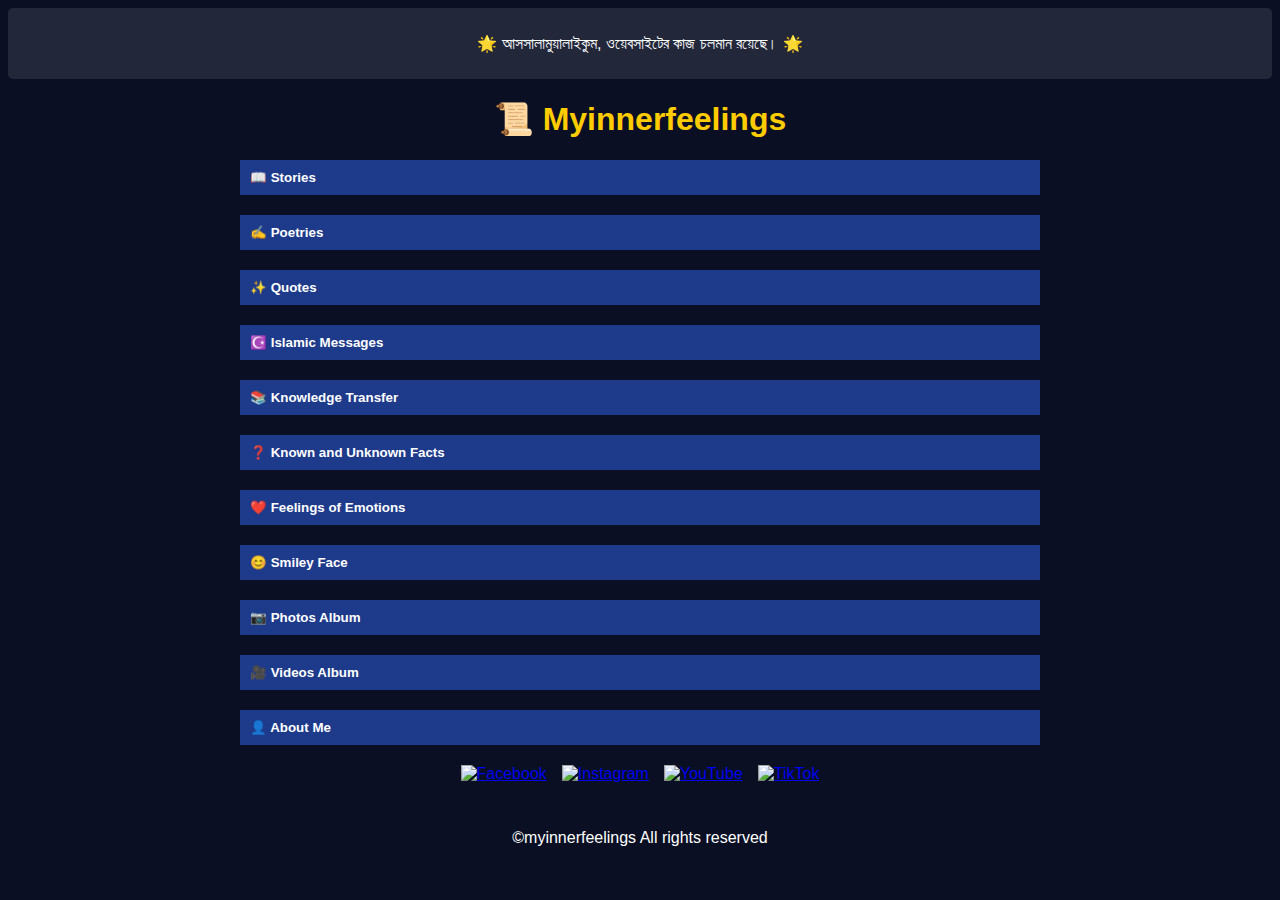
==== index.html @ 59eee8f8 "Update index.html" ====
<!DOCTYPE html>
<html lang="bn">
<head>
<meta name="google-site-verification"

content="6bjvBMALWDk8DVkscQzaWMut0Qxj9tDEAYohpr

FvNgQ"/>

<meta name="google-adsense-account" content="ca-pub-8834000669887786">

    <meta charset="UTF-8">
    <meta name="viewport" content="width=device-width, initial-scale=1.0">
    <title>Myinnerfeelings</title>
    <style>
        /* General Styling */
        body {
            background-color: #0a0f24;
            color: white;
            font-family: Arial, sans-serif;
            text-align: center;
        }
        .container {
            width: 90%;
            margin: auto;
            max-width: 800px;
        }
        h1 {
            color: #ffcc00;
        }
        .category, .sub-category {
            margin: 20px 0;
        }
        .btn {
            background-color: #1e3a8a;
            color: white;
            font-weight: bold;
            padding: 10px;
            width: 100%;
            border: none;
            cursor: pointer;
            text-align: left;
        }
        .btn:hover {
            background-color: #2563eb;
        }
        .content {
            display: none;
            background-color: #162447;
            padding: 10px;
            border-radius: 5px;
            margin-top: 5px;
        }
        /* Photo Album */
        .gallery img {
            width: 100px;
            height: 100px;
            cursor: pointer;
            margin: 5px;
            border-radius: 5px;
        }
        /* Video Album */
        .video-gallery video {
            width: 200px;
            height: 120px;
            margin: 5px;
            border-radius: 5px;
        }
        /* Welcome Message */
        .welcome {
            background-color: rgba(255, 255, 255, 0.1);
            padding: 10px;
            border-radius: 5px;
            margin-bottom: 20px;
            display: block;
        }
        /* Social Media Icons */
        .social-icons {
            margin-top: 15px;
        }
        .social-icons a {
            margin: 10px;
            display: inline-block;
            font-size: 24px;
        }
        /* Footer */
.footer {
    margin-top: 20px;
    padding: 10px;
    text-align: center; /* টেক্সট মাঝখানে আনবে */
    background: none; /* ব্যাকগ্রাউন্ড রিমুভ করবে */
    color: #fff; /* লেখার রং ঠিক রাখবে */
}
        }
    </style>

<style>
        /* টেক্সট সিলেক্ট বন্ধ */
        body {
            user-select: none;
            -webkit-user-select: none;
            -moz-user-select: none;
            -ms-user-select: none;
        }

        /* টেক্সট ডিজাইন */
        .content {
            font-size: 14px;
            font-family: Arial, sans-serif;
            padding: 20px;
            background-color: #1a1a2e;
            color: white;
            text-align: center;
            border-radius: 10px;
            width: 80%;
            margin: auto;
            box-shadow: 0 0 10px rgba(255, 255, 255, 0.2);
        }
    </style>





</head>

<body>





<div class="content">
        <h2>এই কন্টেন্ট কপি করা যাবে না!</h2>
        <p>CSS ব্যবহার করে এই টেক্সট সিলেক্ট করা যাবে না এবং কপি করাও সম্ভব হবে না।</p>
        <img src="example.jpg" alt="নরমাল ইমেজ">
        <p><a href="#">এই লিংক এখন কাজ করবে</a></p>
    </div>




    <!-- Welcome Message -->
    <div class="welcome" id="welcome">
        <p>🌟 আসসালামুয়ালাইকুম, ওয়েবসাইটের কাজ চলমান রয়েছে। 🌟</p>
    </div>

    <div class="container">
        <h1>📜 Myinnerfeelings </h1>

   
    <!-- All Categories -->
<div class="category">
    <button class="btn" onclick="toggleContent('stories')">📖 Stories</button>
    <div class="content" id="stories">
        
        <!-- সাদা পৃষ্ঠায় তুমি -->
        <button class="btn" onclick="toggleContent('sada_pustay_tumi')">📜 সাদা পৃষ্ঠায় তুমি</button>
        <div class="content" id="sada_pustay_tumi">
            <p>

তার সাথে যোগাযোগ নেই বহুদিন । তার জন্য খুব মন পুড়ছে। তার সাথে বড্ড যোগাযোগের ইচ্ছে হচ্ছিল। আমি বন্ধুকে বললাম, “ তাকে দেখতে যাবো, তুই কি আমার সঙ্গে যাবি"? সে সম্মতি সূচক মাথা নাড়ল। অতঃপর, তাকে দেখার জন্য রওনা দিলাম। 

পৌঁছে গিয়ে দেখলাম তার বাড়ির সামনে অনেক বড় গেট।  ভিতরে গিয়ে প্রবেশ করে দেখি, তখন সে পড়ার টেবিলে। আমি তাকে সম্মোধন করলে সে সাড়া দেয়। আমি তার সঙ্গে কথা বলছি, সে তখন চেয়ারে হেলান দিয়ে আনমনে আমার কথাগুলো শুনছিলো ।

আমি তাকে কিছু সাদা প্রিন্ট পেপার্স দিতে লাগলাম। সে বলল, এগুলো কি?

আমি বললাম , জানেন? আপনার সাথে এই দীর্ঘদিন যোগাযোগ না হওয়ায়, মনের মধ্যে এতো কথা জমা হয়েছে। সেগুলো প্রকাশ করা জন্য এই পেপার্সগুলো নিয়েছিলাম। 
কিন্তু প্রকাশ করতে পারি নি। মনের মাঝে এতো কথা লুকায়িত, কি থেকে কি প্রকাশ করবো ভেবে পাচ্ছিলাম না। 

এই সাদা পৃষ্ঠাগুলোতে আমার ভিতরে জমে থাকা হাজারো অতৃপ্তি খুঁজে পাবেন, যা এই দীর্ঘদিন আপনার সাথে প্রকাশ করতে পারি নি 😌

অতঃপর, তার মা প্রবেশ করলে, আমি ইতস্তত বোধ করলাম। 

আমি উনাকে বললাম , “জানেন আন্টি, আপনার মেয়ে না আমার খুব ভালো একজন বন্ধু 😂”</p>
        </div>

        <!-- হারিয়ে যাওয়া -->
        <button class="btn" onclick="toggleContent('hariye_jawa')">🖊️ হারিয়ে যাওয়া</button>
        <div class="content" id="hariye_jawa">
            <p>টিকেট চেক করে নির্দিষ্ট সিটে বসলাম। ট্রেন চলা শুরু করলো। কিছুক্ষণ পর হঠাৎ করে থেমে যায়।
বুঝা গেল, ট্রেন নষ্ট হয়ে গেছে। মনে হয়, আর চলবে না। 
যায় হোক, নিচে একটু নামি, ট্রেন মেরামত হলে আবার উঠবো নে। 
হঠাৎ বৃষ্টি বৃষ্টি ভাব। বৃষ্টি যাতে না ছুঁয়ে যায়, তাই একটা ঘরে প্রবেশ করলাম। হঠাৎ করে শুনি, ট্রেন চলাচলের শব্দ। উঁকি দিয়ে দেখি, আমাদের ট্রেনটি নয় সেটা অন্যটা ছিলো। 

কিছুক্ষণ মূহূর্ত পর দেখলাম, আমাদের ট্রেনটিও চলা শুরু করলো। তাকিয়ে দেখা ছাড়া উপায় ছিল না। অতঃপর মিস করে ফেললাম। কিন্তু ট্রেনের মধ্যে একটি ব্যাগ রেখে আসছি, যেখানে কিছু মূল্যবান জিনিসপত্র ছিল, যার জন্য আফসোস হয়। 
যায় হোক, অতঃপর ট্রেনের পিছনে তাড়া নিলাম। একজনকে জিজ্ঞেস করলাম, এই ট্রেনের পরবর্তী স্টেশন কোথায়? সে বলল, " অমুক জায়গায়" ।
আমি অমুক জায়গা উদ্দেশ্যে দৌড়ে যাচ্ছিলাম, কিন্তু দৌড়ায় কি ট্রেনের সাথে পারা যায়? খুবই আগ্রহে অপেক্ষায় ছিলাম কখন একটি গাড়ি আসবে। কিন্তু রাস্তায় তেমন কোন গাড়ির দেখাই নাই, সব কিছু শুন্য। 

অতঃপর, একটা প্রতিকূল পরিস্থিতির মধ্যে মুখোমুখি হলাম।
একজনকে জিজ্ঞেস করলাম, কিভাবে পার হবো?
সে শিখিয়ে দিলো । কিন্তু আমি পারলাম না পার হতে 😅 বিপদে পড়ে গেলাম। অতঃপর একজন এসে আমাকে খুব তিরস্কার করতে লাগলো, আরে এই বিপদ এইভাবে পার করতে নিই, এটাকে এইভাবে পার করতে হয়। 
অতঃপর বুঝতে পারলাম, সত্যিই তো । আসলেই, সেই মূল্যবান (ব্যাগটা) জন্য আমার সবকিছুই হঠাৎ যেনো উল্টাপাল্টা লাগছে, তাই মাথা কাজ করছে না। 

যায় হোক, এখানে আমাকে অনেক কিছু শিখিয়েছে। আমি কেনই বা ট্রেন থেকে নামতে গেলাম। আহ্, ট্রেন থেকে যদি নাই নামতাম, তাহলে এমন পরিস্থিতি মধ্যে পড়তে হতো না। 
আর এটাও ভাবলাম, নেমে তেমন একটা মন্দ হয় নি, একটি নতুন অভিজ্ঞতার মুখোমুখি হলাম। 
অতঃপর, সামনের দিকে অগ্রসর হলাম। 

#সমাপ্ত</p>
            <p>#সমাপ্ত</p>
        </div>

    </div>
</div>


        

<div class="category">
    <button class="btn" onclick="toggleContent('poetries')">✍️ Poetries</button>

    <div class="content" id="poetries">
        <!-- অপেক্ষায় চক্রাকার -->
        <button class="btn" onclick="toggleContent('অপেক্ষায় চক্রাকার')">🖊️ অপেক্ষায় চক্রাকার</button>
        <div class="content" id="অপেক্ষায় চক্রাকার">
            <p>প্রিয়তে ফিরে পাওয়ার আকাঙ্ক্ষায়<br>
                কাটিয়ে দেওয়া অপেক্ষার মূহূর্ত,<br>
                যেনো মনে হয়, রয়েছে সে অজানায়<br>
                ফিরে আসবে কখন, বাড়ছে কি দূরত্ব!</p>

            <p>তাকে ফিরে পাওয়ার আকাঙ্ক্ষায়<br>
                থাকি আনমনে বসে তারি অপেক্ষায়</p>

            <p>অতঃপর ঘটিল অবসান অপেক্ষার<br>
                তাহাকে ফিরে পাওয়ায়,<br>
                সময়টা হারিয়ে হঠাৎ নামলে আঁধার<br>
                কয়েক সেকেন্ড মূহূর্ত ভাবনায়!</p>

            <p>মনে হলো, রয়েছি তারি সাথে যেনো<br>
                জন্ম-জন্মান্তর;<br>
                তবে কি পুণরায় দাঁড়িয়ে গুণবো অপেক্ষার প্রহর?</p>
        </div>

        <!-- আবার আসিব ফিরে -->
        <button class="btn" onclick="toggleContent('আবার আসিব ফিরে')">🖊️ আবার আসিব ফিরে</button>
        <div class="content" id="আবার আসিব ফিরে">
            <p>আবার আসিব ফিরে<br>
                তার নীড়ে,<br>
                হয়তো সেই আমি<br>
                কিংবা ছদ্মবেশীর ভীড়ে!</p>

            <p>হয়তো আমি হারিয়ে যাবো<br>
                তার অনূভুতির অন্ধকারে—<br>
                হয়তো বা কখনো সন্ধ্যায়,<br>
                একদিন সন্ধ্যার বেলায়<br>
                সাঁঝের তারা হয়ে ফুটে থাকবো,<br>
                একা তার নীড়ায় !</p>

            <p>হয়তো আমি ভুলে যাবো সব,<br>
                তার সাথে ঘটে যাওয়া যত অনুভব!</p>

            <p>তবুও আবার আসিব ফিরে<br>
                তারি নীড়ে ।<br>
                হয়তো সেই তুমি অপেক্ষা করিবে<br>
                শত শতাব্দীর ভীড়ে।</p>

            <p><em>Inspire from Jibanananda Das 🖤</em></p>
        </div>

        <!-- নিঃশব্দ অনূভুতি -->
        <button class="btn" onclick="toggleContent('নিঃশব্দ অনূভুতি')">🖊️ নিঃশব্দ অনূভুতি</button>
        <div class="content" id="নিঃশব্দ অনূভুতি">
            <p>তুমি পুকুর পাড়ে বসো না।<br>  
               কারণ, তার নিঃশব্দতা তোমায় বোবা করে রাখবে ;⁠)</p>

            <p>তুমি নদীর পাড়ে বসো না।<br>  
               কারণ, তার ভাঙ্গন তোমায় তলিয়ে নিবে ;⁠-⁠)</p>

            <p>তুমি সাগর পাড়ে বসো না।<br>  
               কারণ, তার উত্তাল ঢেউ তোমায় ভাসিয়ে নিবে 😅</p>

            <p>তুমি পুকুর<br>  
               করে রাখে নিঃশব্দ আমায়,</p>

            <p>তুমি বয়ে যাওয়া নদী<br>  
               তার ভাঙ্গন নিয়ে যায় আমায়,</p>

            <p>তুমি উত্তাল সমুদ্রের ঢেউ<br>  
               ভাসিয়ে নিয়ে যায় দূর দূরান্ত, যাতে দেখা না পায় তোমায়।</p>

            <p>আমি বরং হারিয়ে যায়, যাতে অনূভুতি বারবার খুঁজে না বেড়ায় :⁠0:⁠'⁠(:⁠-⁠!;⁠)</p>

            <p><strong>তোমায় 🤍</strong></p></div>

<!-- অন্তহীন যাত্রা -->
        <button class="btn" onclick="toggleContent('অন্তহীন যাত্রা')">🖊️ অন্তহীন যাত্রা</button>
        <div class="content" id="অন্তহীন যাত্রা">
            <p>সময় যায় বয়ে,<br>
                নদীর ঢেউয়ের মতো;<br>
                স্মৃতির পাতায় লেখা থাকে,<br>
                কিছু গল্প, কিছু ব্যথা!</p>

            <p>চলার পথের শেষ কোথায়,<br>
                জানে না কেউ;<br>
                তবুও জীবন ছুটে চলে,<br>
                অন্তহীন এক যাত্রায়।</p>
        </div>


    <!-- নীরবতায় প্রতিধ্বনি -->
        <button class="btn" onclick="toggleContent('নীরবতায় প্রতিধ্বনি')">🖊️নীরবতায় প্রতিধ্বনি </button>
        <div class="content" id="নীরবতায় প্রতিধ্বনি">
      <p>তোমার অপেক্ষায় বসে আছি নীরবে, জানালার ফাঁকে বৃষ্টি পড়ে ঝিরিঝিরি ধীরে। কতক্ষণ যে গেল, কতটা আর বাকি, মনে হচ্ছে যেন সময় থমকে আছে।</p>

<p>ঘরের কোণে পড়ে আছে তোমার ছবি, তাকালেই মনে হয় ডাকবে তুমি কাছে। কিন্তু নেই কোন সাড়া, শুধু নীরবতা, আর হৃদয়ের গভীরে অপেক্ষার যন্ত্রণা।</p>

<p>হঠাৎ দরজায় তোমার পদধ্বনি, মুহূর্তেই বদলে গেল চারপাশ। তোমাকে দেখে মন ভরে গেল আনন্দে, বিস্মৃত হল সব অপেক্ষার বেদনা।</p>

<p>তবুও জানি এই মিলন ক্ষণিকের, আবার তুমি চলে যাবে দূরে। আর আমি থাকবো এই খালি ঘরে, শুধু তোমার স্মৃতি আর অপেক্ষার চক্রে।</p>
</div>


        
    </div>
</div>


<div class="category">
    <button class="btn" onclick="toggleContent('quotes')">✨ Quotes </button>
    <div class="content" id="quotes">
        
        <!-- বিচারের চোখে করুনা; রাষ্ট্রের পরম দুর্দশা -->
        <button class="btn" onclick="toggleContent('Bicharer_Name_Koruna:Rastror_Porom_Durdosha')">বিচারের চোখে করুনা; রাষ্ট্রের পরম দুর্দশা</button>
        <div class="content" id="Bicharer_Name_Koruna:Rastror_Porom_Durdosha">
<p> 
একটি রাষ্ট্রের সবচেয়ে দুঃখজনক অবস্থা হলো,<br>
“ সেই দেশের বিচার বিভাগ অপরাধের কঠিন কঠিন ধারা চালু করবে কিন্তু অপরাধীর প্রতি মায়া দেখাবে! ”

</p></div>

   <!-- দূরত্বের ভেতর অনূভুতি -->
        <button class="btn" onclick="toggleContent('দূরত্বের ভেতর অনূভুতি')">দূরত্বের ভেতর অনূভুতি</button>
        <div class="content" id="দূরত্বের ভেতর অনূভুতি">
<p> "কিছু মানুষ দূরে গিয়েও কাছে থাকে, আবার কিছু মানুষ কাছে থেকেও বহুদূরে।"</p></div>

</div></div>







        <div class="category"><button class="btn" onclick="toggleContent('islamic')">☪️ Islamic Messages</button>
            <div class="content" id="islamic"><button class="btn" onclick="toggleContent('ভারসাম্যপূর্ণ জীবন')">🦋 ভারসাম্যপূর্ণ জীবন</button>
                <div class="content" id="ভারসাম্যপূর্ণ জীবন"> <div>

<p>আল্লাহ আমাদেরকে “ অতি আশাবাদী কিংবা হতাশাগ্রস্থ জাতি হিসেবে পরিচয় করিয়ে দেন নাই”! 

মহান আল্লাহ পাক আমাদের সম্পর্কে পরিচয় করিয়ে দিয়েছেন “মধ্যমপন্থী অর্থাৎ ভারসাম্যপূর্ণ জাতি" হিসেবে ☺️ (সূরা আল-বাকারা (২:১৪৩)

আর পুরো কুরআন মাজিদ তো ভারসাম্যপূর্ণ ❤️

তাই, জীবনে চলতে ফিরতে ভারসাম্যপূর্ণ হয়ে চলাই উত্তম 🪷</p>
</div>




</div></div>




        <div class="category"><button class="btn" onclick="toggleContent('facts')">📚 Knowledge Transfer</button>
            <div class="content" id="facts">

<button class="btn" onclick="toggleContent('Boro Shonkhar Dharana')">🔍 বড় সংখ্যার ধারণা </button>
                <div class="content" id="Boro Shonkhar Dharana">


    <h1>বিশ্বের বড় সংখ্যাগুলোর তালিকা</h1>

    <p>সংখ্যা গণনা করতে শুরু করলে এটি কখনো শেষ হয় না, কারণ সংখ্যা **অসীম (∞)** পর্যন্ত চলতে থাকে! তবে এখানে কিছু বিশাল সংখ্যার তালিকা দেওয়া হলো:</p>

    <p><b>1, 2, 3, 4, 5, ...</b></p>

    <p><b>10 (দশ)</b><br>
    - প্রথম দুই অঙ্কের সংখ্যা।</p>

    <p><b>100 (এক শত)</b><br>
    - তিন অঙ্কের সংখ্যা।</p>

    <p><b>1,000 (এক হাজার)</b><br>
    - সাধারণ জীবনে ব্যবহৃত বড় সংখ্যা।</p>

    <p><b>1,000,000 (দশ লক্ষ)</b><br>
    - এটিকে **1 মিলিয়ন** বলা হয়।</p>

    <p><b>1,000,000,000 (এক বিলিয়ন)</b><br>
    - ১০০ কোটি = ১ বিলিয়ন।</p>

    <p><b>1,000,000,000,000 (এক ট্রিলিয়ন)</b><br>
    - ১ ট্রিলিয়ন মানে **১০^১২**।</p>

    <p><b>10¹⁰⁰ (গুগল - Googol)</b><br>
    - ১-এর পরে ১০০টি শূন্য!</p>

    <p><b>10^(10¹⁰⁰) (গুগলপ্লেক্স - Googolplex)</b><br>
    - গুগল সংখ্যার উপরে ১০ লিখলে যা হয়।</p>

    <p><b>গ্রাহাম সংখ্যা (Graham's Number)</b><br>
    - এত বড় যে, এটাকে পুরো লিখে প্রকাশ করা অসম্ভব।</p>

    <p><b>TREE(3)</b><br>
    - গ্রাহাম সংখ্যার চেয়েও বড়!</p>

    <p><b>Rayo’s Number</b><br>
    - এটি সব সংজ্ঞায়িত সংখ্যার মধ্যে সবচেয়ে বড়!</p>

    <p><b>∞ (অসীম - Infinity)</b><br>
    - সবচেয়ে বড় ধারণাগত সংখ্যা, যা কোনো সীমাবদ্ধতা ছাড়াই চলে!</p>







 </div></div></div>


<!-- নতুন ক্যাটাগরি -->
<div class="category">
    <button class="btn" onclick="toggleContent('Gyanarjan')">❓ Known and Unknown Facts</button>
    <div class="content" id="Gyanarjan">

        <button class="btn" onclick="toggleContent('fact1')">🌍 Fact 1</button>
        <div class="content" id="fact1">


<strong> নাসার ইন্টারনেট স্পিড</strong> – নাসার ইন্টারনেট স্পিড সাধারণ মানুষের ইন্টারনেটের চেয়ে অনেক দ্রুত। নাসার নেটওয়ার্ক (ESnet) ব্যবহার করে <br> <strong>৯১ গিগাবাইট পার সেকেন্ড</strong> স্পিড পর্যন্ত পাওয়া যায়!</p>

</div>

 <button class="btn" onclick="toggleContent('fact2')">🌍 Fact 2</button>
        <div class="content" id="fact2">
<p><strong> চাঁদ ক্রমশ দূরে সরে যাচ্ছে</strong> – চাঁদ প্রতি বছর পৃথিবী থেকে <strong>৩.৮ সেন্টিমিটার</strong> দূরে সরে যাচ্ছে। একসময় এটি পৃথিবীর অনেক কাছাকাছি ছিল, আর কয়েক বিলিয়ন বছর পর এটি আমাদের আকাশে ছোট দেখাবে!</p></div>

 <button class="btn" onclick="toggleContent('fact3')">🌍 Fact 3</button>
        <div class="content" id="fact3">
 <p><strong> একটি মেঘের ওজন</strong> – সাধারণত একটি মাঝারি আকারের মেঘের ওজন প্রায় <strong>৫ লাখ কেজি</strong> হতে পারে, কিন্তু এটি বাতাসের চেয়ে হালকা হওয়ায় ভাসতে পারে!</p></div>
 <button class="btn" onclick="toggleContent('fact4')">🌍 Fact 4</button>
        <div class="content" id="fact4">

 <p><strong> আপনি মহাকাশে কাঁদতে পারবেন না</strong> – মহাকাশে শূন্য মাধ্যাকর্ষণ থাকায়, চোখের জল নিচে পড়ে না, বরং এটি চোখের আশেপাশে <strong>বুদবুদের মতো</strong> আটকে থাকে!</p></div>

 <button class="btn" onclick="toggleContent('fact5')">🌍 Fact 5</button>
        <div class="content" id="fact5">
<p><strong> অক্টোপাসের তিনটি হৃদয় আছে</strong> – অক্টোপাসের শরীরে তিনটি হৃদয় থাকে! যখন এটি সাঁতার কাটে, তখন একটির কাজ বন্ধ থাকে, আর বাকি দুটি কাজ চালিয়ে যায়।</p></div>

 <button class="btn" onclick="toggleContent('fact6')">🌍 Fact 6</button>
        <div class="content" id="fact6">
<p><strong> তোমার শরীরের ৯৯% পরমাণু প্রতি বছর বদলে যায়</strong> – আমাদের শরীরের প্রায় ৯৯% পরমাণু প্রতি বছর বদলে যায়, মানে আমরা প্রায় সম্পূর্ণ নতুন হয়ে যাই!</p></div>

 <button class="btn" onclick="toggleContent('fact7')">🌍 Fact 7</button>
        <div class="content" id="fact7">
<p><strong> মৌমাছিরাও ফুটবল খেলতে পারে</strong> – গবেষকরা প্রমাণ করেছেন, মৌমাছিদের প্রশিক্ষণ দিলে তারা ছোট বল ঠেলে নির্দিষ্ট লক্ষ্যে পৌঁছাতে পারে।</p></div>

 <button class="btn" onclick="toggleContent('fact8')">🌍 Fact 8</button>
        <div class="content" id="fact8">

<p><strong> কোকাকোলা প্রথম সবুজ রঙের ছিল</strong> – প্রাথমিকভাবে কোকাকোলার রঙ সবুজ ছিল, পরে এটিকে গাঢ় বাদামী-কালো করা হয়!</p></div>

 <button class="btn" onclick="toggleContent('fact9')">🌍 Fact 9</button>
        <div class="content" id="fact9">

<p><strong> গোল্ডফিশ স্বপ্ন দেখে</strong> – মানুষের মতো গোল্ডফিশও ঘুমের সময় স্বপ্ন দেখে, তাদের মস্তিষ্ক তখন নির্দিষ্ট চিত্র তৈরি করে!</p></div>

<button class="btn" onclick="toggleContent('fact10')">🌍 Fact 10</button>
        <div class="content" id="fact10">
<p><strong> পেঁয়াজ কাটার সময় কেন চোখে জল আসে?</strong> – পেঁয়াজ কাটলে এটি সালফার নির্গত করে, যা চোখের পানির সাথে মিশে সালফিউরিক অ্যাসিড তৈরি করে, ফলে চোখ জ্বলে ওঠে!</p></div>












    </div>
</div>




<div class="category">
    <button class="btn" onclick="toggleContent('emotions')">❤️ Feelings of Emotions</button>
    <div class="content" id="emotions">

<!-- মায়ার চোখে সৌন্দর্য -->
        <button class="btn" onclick="toggleContent('mayar choke sondorjo')">মায়ার চোখে সৌন্দর্য</button>
        <div class="content" id="mayar choke sondorjo">
<p> 
যার প্রতি আপনার মায়া<br>

তাকে আপনি শত দোষের মধ্যেও সুন্দর দেখতে পারবেন :⁠,⁠-⁠)

</p></div>

   <!-- দূরত্বের ভেতর অনূভুতি -->
        <button class="btn" onclick="toggleContent('durrottor bhetor onuvhuti')">দূরত্বের ভেতর অনূভুতি</button>
        <div class="content" id="durrottor bhetor onuvhuti">
<p> "কিছু মানুষ দূরে গিয়েও কাছে থাকে, আবার কিছু মানুষ কাছে থেকেও বহুদূরে।"</p></div>

<!-- স্তব্ধতার গভীরতা -->
        <button class="btn" onclick="toggleContent('stobdhotar_gobhirota')">স্তব্ধতার গভীরতা</button>
        <div class="content" id="stobdhotar_gobhirota">

<p>নীরবতা স্তব্ধতার ডাক কি হৃদয়ে আঘাত করে না?‌; </p>
</div>

<!-- ভালবাসা বনাম ঘৃণা -->
        <button class="btn" onclick="toggleContent('Bhalobasha_bonam_ghrina')">ভালবাসা বনাম ঘৃণা</button>
        <div class="content" id="Bhalobasha_bonam_ghrina">

<p>আমরা প্রিয়মানুষটাকে যতটা ভালবাসি;
যদি একটা বার ঐ মানুষটার উপর ঘৃণা জন্মে যায়, তাহলে ঘৃণার রূপটা ভালবাসার চাইতেও ভয়ংকর হয়ে যায় 😒 </p>
</div>

<!-- হারানো বন্ধুত্ব -->
        <button class="btn" onclick="toggleContent('Harano Bondhutto')">হারানো বন্ধুত্ব</button>
        <div class="content" id="Harano Bondhutto">

<p> সে ছিলো প্রথম...</p> <p>হারিয়ে যায় চলে যায়

শেষে,</p>

<p>সে এখনো প্রথম...</p>

<p>অবস্থান তার ছদ্মবেশীর বেশে!
</p></div>
        
    </div>
</div>




<div class="category">
    <button class="btn" onclick="toggleContent('smiley')">😊 Smiley Face</button>
    <div class="content" id="smiley">
        <button class="btn" onclick="toggleContent('smiley1')">😄 Happy Moment</button>
        <div class="content" id="smiley1">এখানে হাসির মুহূর্ত থাকবে।</div>
    </div>
</div>





        <div class="category"><button class="btn" onclick="toggleContent('photos')">📷 Photos Album</button>
            <div class="content" id="photos"><div class="gallery"><img src="https://i.postimg.cc/3RSLPw7L/IMG-20250306-182644.jpg"><img src="https://i.postimg.cc/k431CHtS/IMG-20250301-030845.jpg"><img src="https://i.postimg.cc/GtJhK6vx/Screenshot-20250305-015229.jpg">





</div></div></div>

        <div class="category"><button class="btn" onclick="toggleContent('videos')">🎥 Videos Album</button>
            <div class="content" id="videos"><div class="video-gallery"><video controls><source src="video1.mp4"></video></div></div></div>

        <div class="category">
    <button class="btn" onclick="toggleContent('about')">
        👤 About Me
    </button>
    <div class="content" id="about">
        <p>“ওয়েবসাইটের কাজ চলমান রয়েছে। অনাকাঙ্ক্ষিত পরিস্থিতির জন্য দুঃখিত”</p>
<style>
  .feedback-form {
    background-color: #0d1b2a; /* Dark Blue */
    padding: 20px;
    border-radius: 10px;
    width: 90%;
    max-width: 400px;
    margin: auto;
    display: none;
  }

  .feedback-form label {
    color: white;
  }

  .feedback-form input,
  .feedback-form textarea {
    width: 100%;
    padding: 10px;
    margin: 5px 0;
    background: #1b263b; /* Deep Blue */
    border: 1px solid #415a77; /* Light Blue Border */
    color: white;
    border-radius: 5px;
  }

  .feedback-form button {
    background: #1b263b; /* Deep Blue */
    color: white;
    padding: 10px;
    border: none;
    width: 100%;
    border-radius: 5px;
    cursor: pointer;
  }

  .feedback-form button:hover {
    background: #778da9; /* Hover Effect */
  }

  .toggle-btn {
    background: #ff9800; /* Orange */
    color: white;
    padding: 10px 20px;
    border: none;
    border-radius: 5px;
    cursor: pointer;
    display: block;
    margin: auto;
  }

  .toggle-btn:hover {
    background: #e68900; /* Darker Orange */
  }
</style>

<button class="toggle-btn" onclick="toggleFeedback()">Give Feedback</button>

<div class="feedback-form" id="feedbackForm">
  <form action="https://formspree.io/f/myzegold" method="POST">
    <label>Your Name:</label>
    <input type="text" name="name" required>

    <label>Your Email:</label>
    <input type="email" name="email" required>

    <label>Your Review:</label>
    <textarea name="message" required></textarea>

    <button type="submit">Submit</button>
  </form>
</div></div></div>

<script>
  function toggleFeedback() {
    var form = document.getElementById("feedbackForm");
    if (form.style.display === "none" || form.style.display === "") {
      form.style.display = "block";
    } else {
      form.style.display = "none";
    }
  }
</script>

       

      
<!-- Social Media Section -->
<div class="social-container">
    <a href="https://www.facebook.com/I.only.for.you.now" target="_blank" class="social-icon">
        <img src="https://upload.wikimedia.org/wikipedia/commons/5/51/Facebook_f_logo_%282019%29.svg" alt="Facebook">
    </a>
    <a href="https://www.instagram.com/i.only.for.you.now" target="_blank" class="social-icon">
        <img src="https://upload.wikimedia.org/wikipedia/commons/a/a5/Instagram_icon.png" alt="Instagram">
    </a>
    <a href="https://youtube.com/@akhifarjanabestfriend" target="_blank" class="social-icon">
        <img src="https://upload.wikimedia.org/wikipedia/commons/b/b8/YouTube_Logo_2017.svg" alt="YouTube">
    </a>
    <a href="https://vm.tiktok.com/ZSMQqVdUg/" target="_blank" class="social-icon">
        <img src="https://upload.wikimedia.org/wikipedia/en/a/a9/TikTok_logo.svg" alt="TikTok">
    </a>
</div>

<style>
    .social-container {
        text-align: center;
        margin: 20px auto;
        display: flex;
        justify-content: center;
        gap: 15px;
        align-items: center;
    }
    .social-icon img {
        width: 35px;
        height: 35px;
        transition: transform 0.3s ease-in-out;
    }
    .social-icon img:hover {
        transform: scale(1.2);
    }
</style>

    <!-- Footer -->
    <div class="footer">
        <p>©myinnerfeelings All rights reserved</p>
    </div>




    <script>
        // Toggle Content Function
        function toggleContent(id) {
            var content = document.getElementById(id);
            if (content.style.display === "block") {
                content.style.display = "none";
            } else {
                content.style.display = "block";
            }
        }

        // Welcome Message Hide After 3 Seconds
        setTimeout(function() {
            document.getElementById("welcome").style.display = "none";
        }, 5000);
    </script>










</body>
</html>
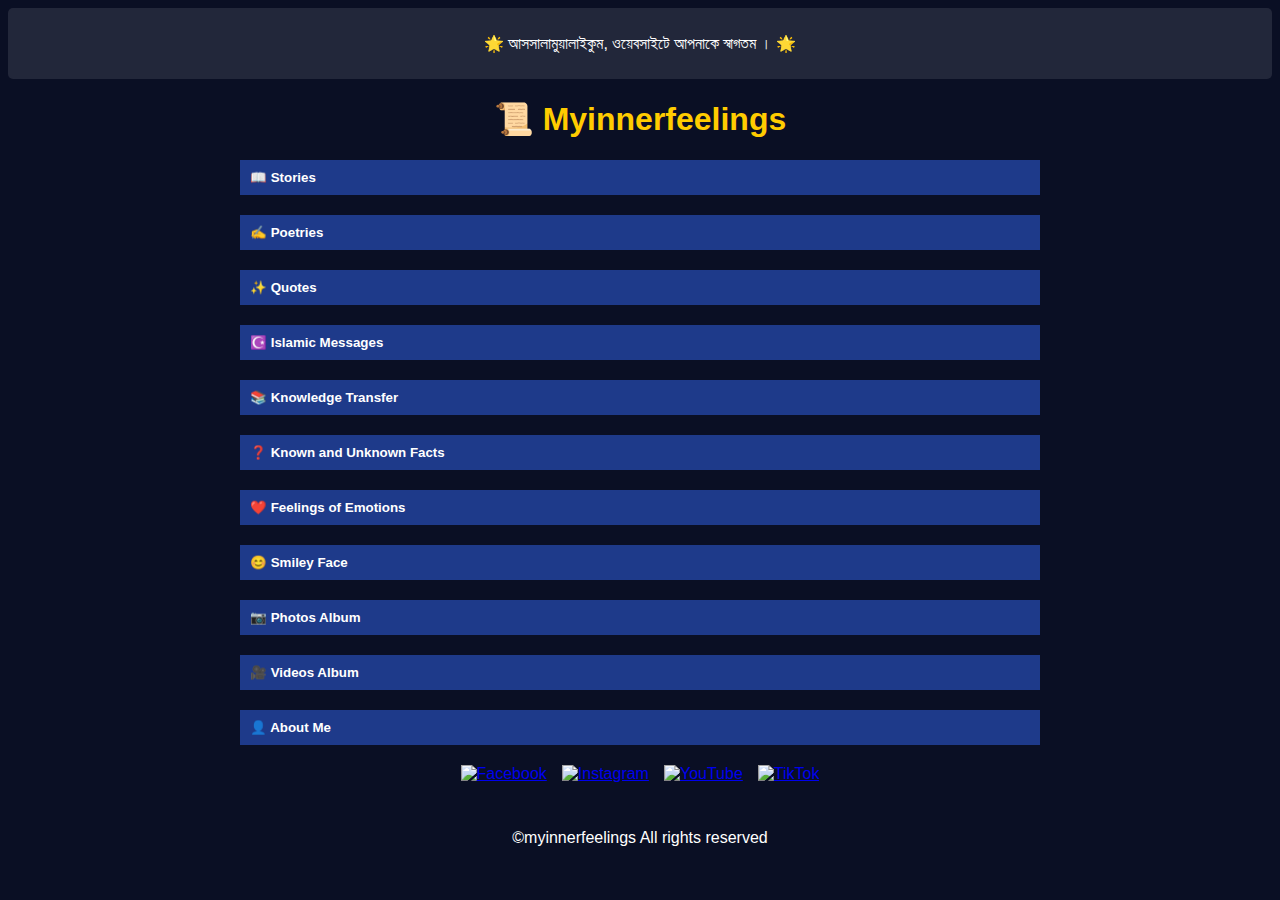
==== commit 5c938aa4: "Update index.html" ====
--- a/index.html
+++ b/index.html
@@ -142,7 +142,7 @@
 
     <!-- Welcome Message -->
     <div class="welcome" id="welcome">
-        <p>🌟 আসসালামুয়ালাইকুম, ওয়েবসাইটের কাজ চলমান রয়েছে। 🌟</p>
+        <p>🌟 আসসালামুয়ালাইকুম, ওয়েবসাইটে আপনাকে স্বাগতম । 🌟</p>
     </div>
 
     <div class="container">
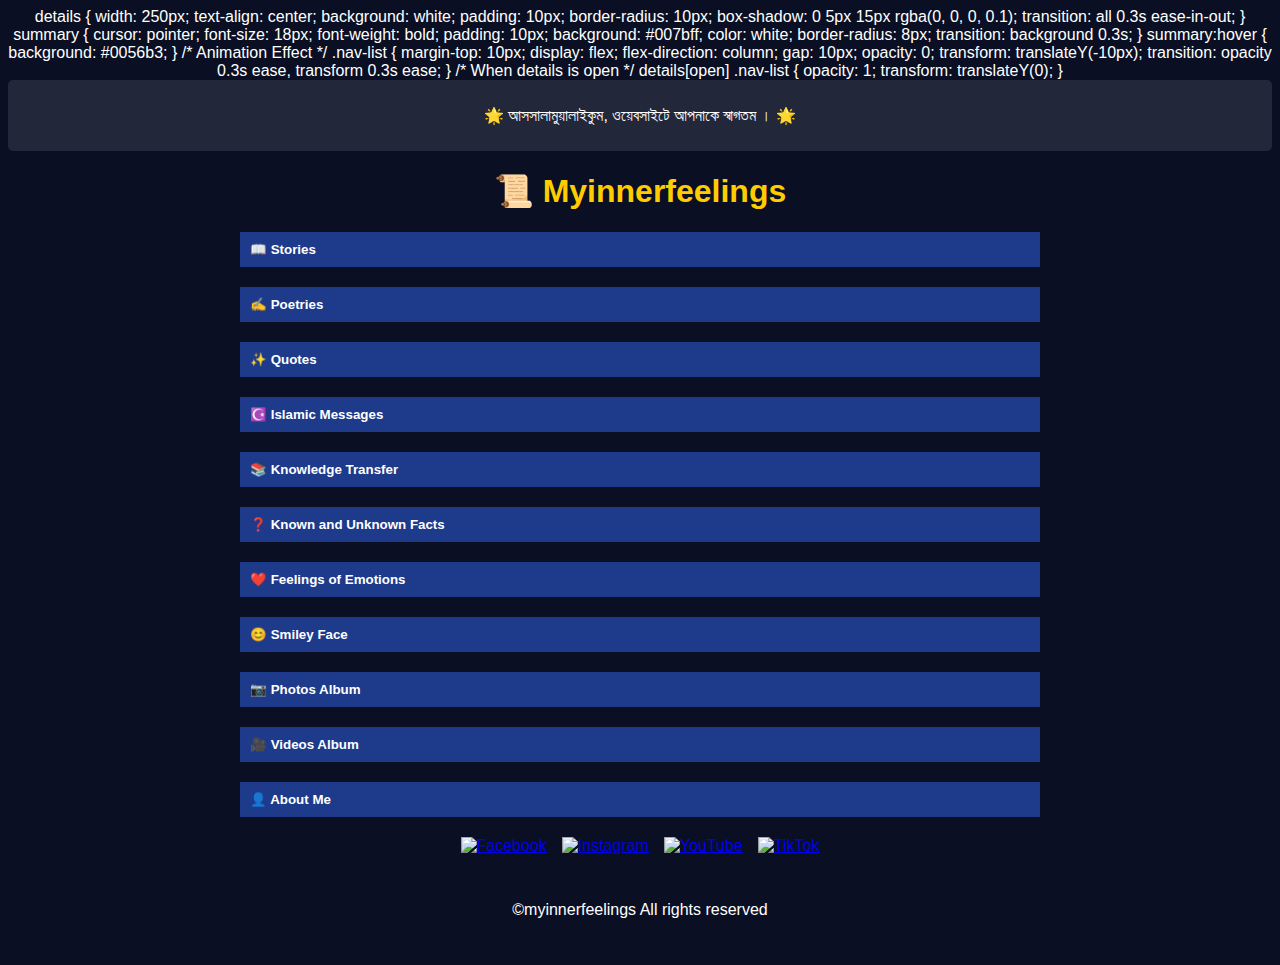
==== commit 0c0442b6: "Update index.html" ====
--- a/index.html
+++ b/index.html
@@ -119,7 +119,47 @@
     </style>
 
 
-
+details {
+    width: 250px;
+    text-align: center;
+    background: white;
+    padding: 10px;
+    border-radius: 10px;
+    box-shadow: 0 5px 15px rgba(0, 0, 0, 0.1);
+    transition: all 0.3s ease-in-out;
+}
+
+summary {
+    cursor: pointer;
+    font-size: 18px;
+    font-weight: bold;
+    padding: 10px;
+    background: #007bff;
+    color: white;
+    border-radius: 8px;
+    transition: background 0.3s;
+}
+
+summary:hover {
+    background: #0056b3;
+}
+
+/* Animation Effect */
+.nav-list {
+    margin-top: 10px;
+    display: flex;
+    flex-direction: column;
+    gap: 10px;
+    opacity: 0;
+    transform: translateY(-10px);
+    transition: opacity 0.3s ease, transform 0.3s ease;
+}
+
+/* When details is open */
+details[open] .nav-list {
+    opacity: 1;
+    transform: translateY(0);
+}
 
 
 </head>
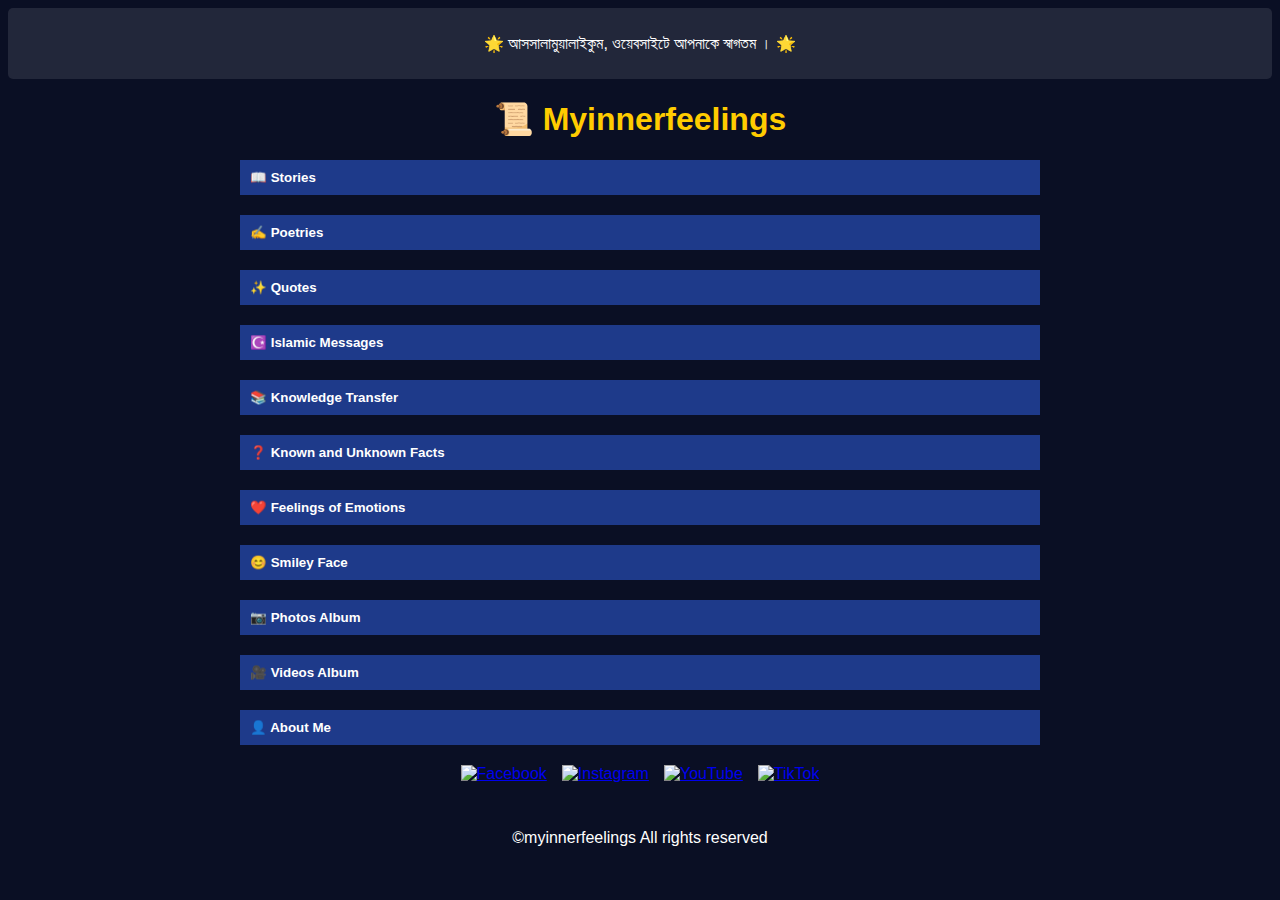
==== commit 309a1a5f: "Update index.html" ====
--- a/index.html
+++ b/index.html
@@ -119,47 +119,8 @@
     </style>
 
 
-details {
-    width: 250px;
-    text-align: center;
-    background: white;
-    padding: 10px;
-    border-radius: 10px;
-    box-shadow: 0 5px 15px rgba(0, 0, 0, 0.1);
-    transition: all 0.3s ease-in-out;
-}
-
-summary {
-    cursor: pointer;
-    font-size: 18px;
-    font-weight: bold;
-    padding: 10px;
-    background: #007bff;
-    color: white;
-    border-radius: 8px;
-    transition: background 0.3s;
-}
-
-summary:hover {
-    background: #0056b3;
-}
-
-/* Animation Effect */
-.nav-list {
-    margin-top: 10px;
-    display: flex;
-    flex-direction: column;
-    gap: 10px;
-    opacity: 0;
-    transform: translateY(-10px);
-    transition: opacity 0.3s ease, transform 0.3s ease;
-}
-
-/* When details is open */
-details[open] .nav-list {
-    opacity: 1;
-    transform: translateY(0);
-}
+<link rel="stylesheet" href="style.css">
+<script src="script.js" defer></script>
 
 
 </head>
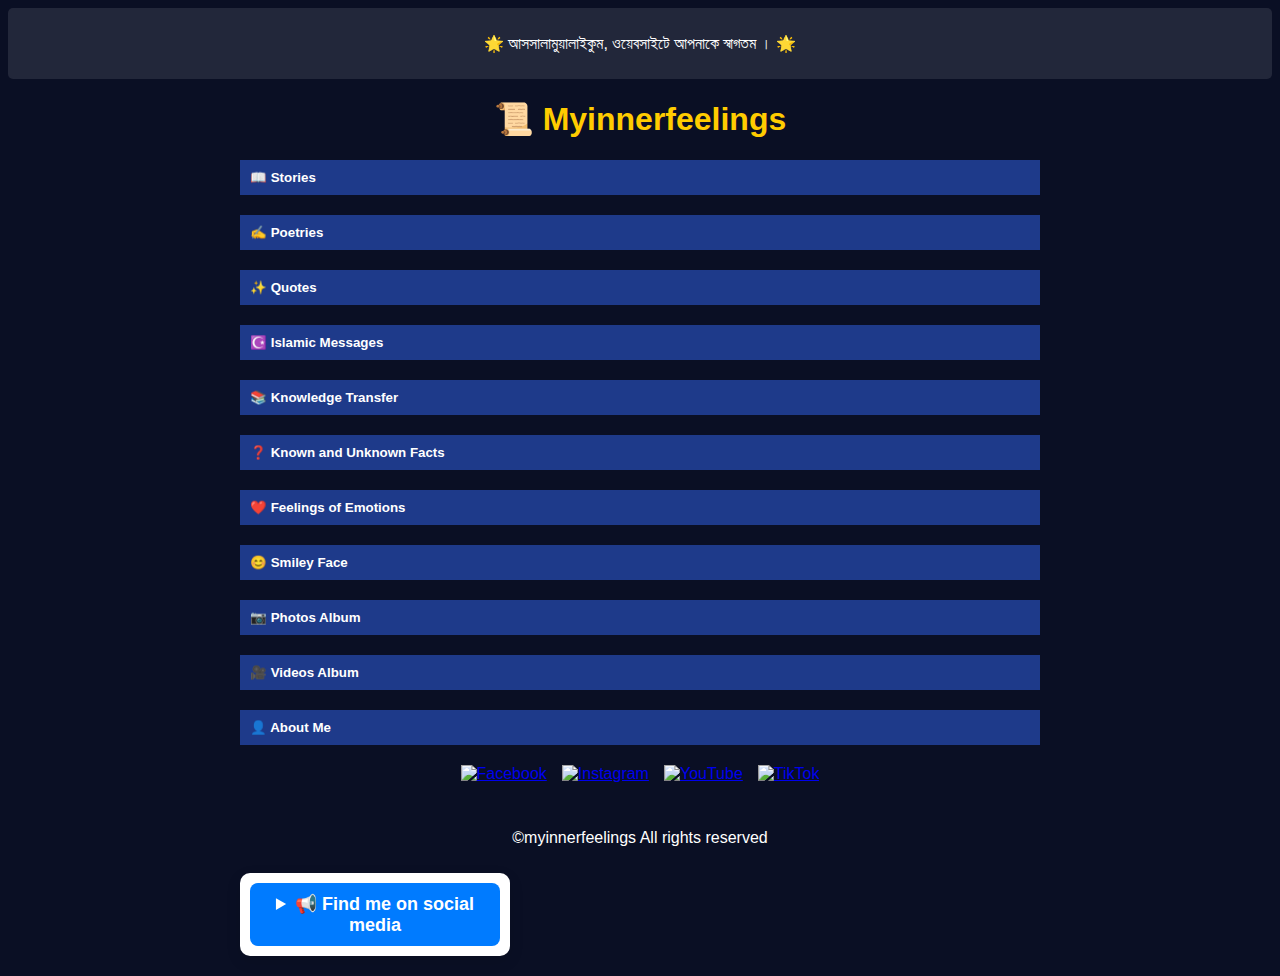
==== commit 4c037ac2: "Update index.html" ====
--- a/index.html
+++ b/index.html
@@ -726,7 +726,76 @@
 
 
 
-
+<details>
+    <summary>📢 Find me on social media</summary>
+    <div class="nav-list">
+        <a href="#" class="nav-item">📸 Instagram</a>
+        <a href="#" class="nav-item">🐦 Twitter</a>
+        <a href="#" class="nav-item">🎥 YouTube</a>
+        <a href="#" class="nav-item">🌍 Website</a>
+        <a href="#" class="nav-item">💼 LinkedIn</a>
+        <a href="#" class="nav-item">✈️ Telegram</a>
+    </div>
+</details>
+
+<style>
+    details {
+        width: 250px;
+        text-align: center;
+        background: white;
+        padding: 10px;
+        border-radius: 10px;
+        box-shadow: 0 5px 15px rgba(0, 0, 0, 0.1);
+        transition: all 0.3s ease-in-out;
+    }
+
+    summary {
+        cursor: pointer;
+        font-size: 18px;
+        font-weight: bold;
+        padding: 10px;
+        background: #007bff;
+        color: white;
+        border-radius: 8px;
+        transition: background 0.3s;
+    }
+
+    summary:hover {
+        background: #0056b3;
+    }
+
+    .nav-list {
+        margin-top: 10px;
+        display: flex;
+        flex-direction: column;
+        gap: 10px;
+        opacity: 0;
+        transform: translateY(-10px);
+        transition: opacity 0.3s ease, transform 0.3s ease;
+    }
+
+    details[open] .nav-list {
+        opacity: 1;
+        transform: translateY(0);
+    }
+
+    .nav-item {
+        display: flex;
+        align-items: center;
+        justify-content: center;
+        gap: 8px;
+        padding: 10px;
+        text-decoration: none;
+        color: #333;
+        background: #eee;
+        border-radius: 8px;
+        transition: 0.3s;
+    }
+
+    .nav-item:hover {
+        background: #ddd;
+    }
+</style>
 
 </body>
 </html>--- a/style.css
+++ b/style.css
@@ -0,0 +1,41 @@
+details {
+    width: 250px;
+    text-align: center;
+    background: white;
+    padding: 10px;
+    border-radius: 10px;
+    box-shadow: 0 5px 15px rgba(0, 0, 0, 0.1);
+    transition: all 0.3s ease-in-out;
+}
+
+summary {
+    cursor: pointer;
+    font-size: 18px;
+    font-weight: bold;
+    padding: 10px;
+    background: #007bff;
+    color: white;
+    border-radius: 8px;
+    transition: background 0.3s;
+}
+
+summary:hover {
+    background: #0056b3;
+}
+
+/* Animation Effect */
+.nav-list {
+    margin-top: 10px;
+    display: flex;
+    flex-direction: column;
+    gap: 10px;
+    opacity: 0;
+    transform: translateY(-10px);
+    transition: opacity 0.3s ease, transform 0.3s ease;
+}
+
+/* When details is open */
+details[open] .nav-list {
+    opacity: 1;
+    transform: translateY(0);
+}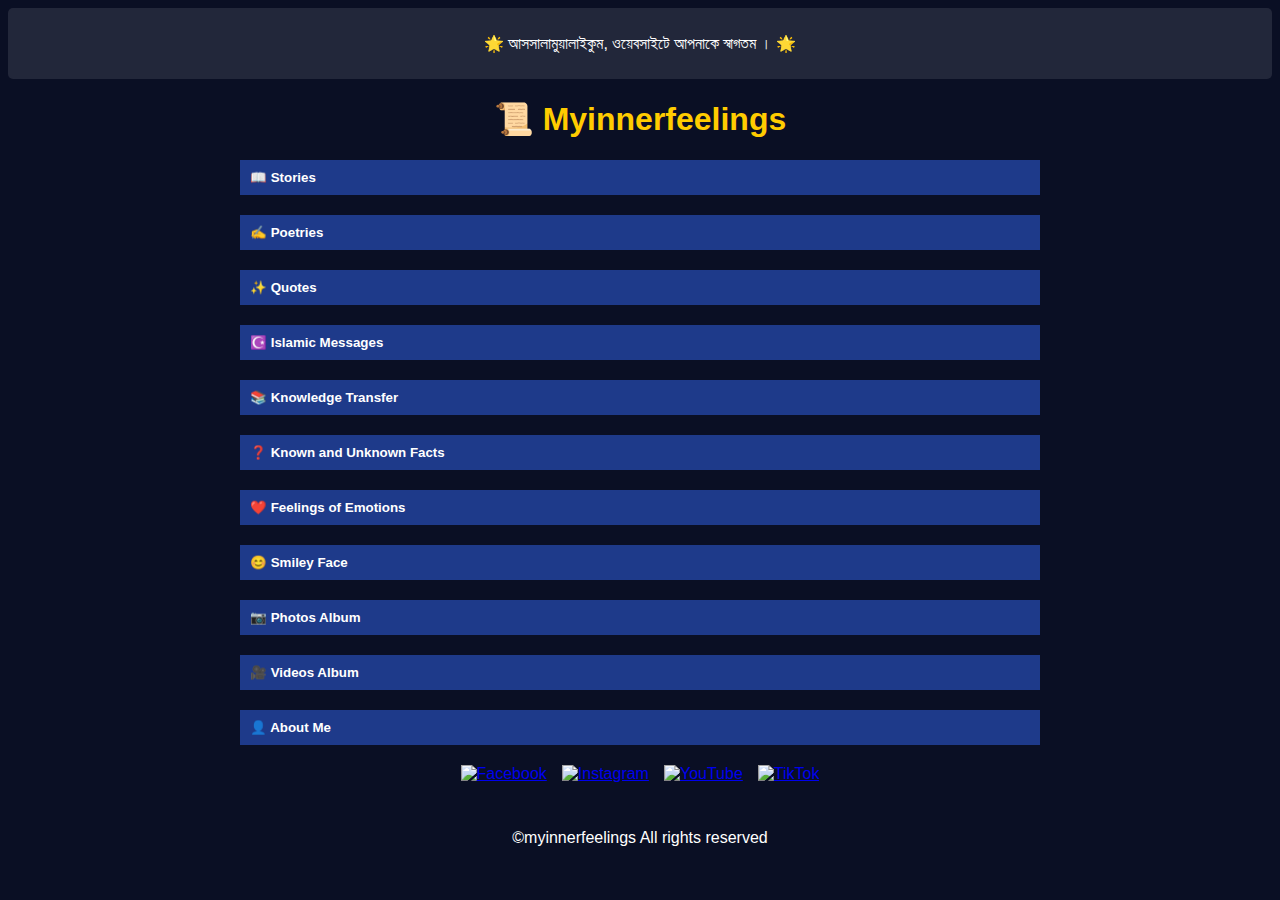
==== commit 0192a8ca: "Update index.html" ====
--- a/index.html
+++ b/index.html
@@ -726,76 +726,7 @@
 
 
 
-<details>
-    <summary>📢 Find me on social media</summary>
-    <div class="nav-list">
-        <a href="#" class="nav-item">📸 Instagram</a>
-        <a href="#" class="nav-item">🐦 Twitter</a>
-        <a href="#" class="nav-item">🎥 YouTube</a>
-        <a href="#" class="nav-item">🌍 Website</a>
-        <a href="#" class="nav-item">💼 LinkedIn</a>
-        <a href="#" class="nav-item">✈️ Telegram</a>
-    </div>
-</details>
-
-<style>
-    details {
-        width: 250px;
-        text-align: center;
-        background: white;
-        padding: 10px;
-        border-radius: 10px;
-        box-shadow: 0 5px 15px rgba(0, 0, 0, 0.1);
-        transition: all 0.3s ease-in-out;
-    }
-
-    summary {
-        cursor: pointer;
-        font-size: 18px;
-        font-weight: bold;
-        padding: 10px;
-        background: #007bff;
-        color: white;
-        border-radius: 8px;
-        transition: background 0.3s;
-    }
-
-    summary:hover {
-        background: #0056b3;
-    }
-
-    .nav-list {
-        margin-top: 10px;
-        display: flex;
-        flex-direction: column;
-        gap: 10px;
-        opacity: 0;
-        transform: translateY(-10px);
-        transition: opacity 0.3s ease, transform 0.3s ease;
-    }
-
-    details[open] .nav-list {
-        opacity: 1;
-        transform: translateY(0);
-    }
-
-    .nav-item {
-        display: flex;
-        align-items: center;
-        justify-content: center;
-        gap: 8px;
-        padding: 10px;
-        text-decoration: none;
-        color: #333;
-        background: #eee;
-        border-radius: 8px;
-        transition: 0.3s;
-    }
-
-    .nav-item:hover {
-        background: #ddd;
-    }
-</style>
+
 
 </body>
 </html>